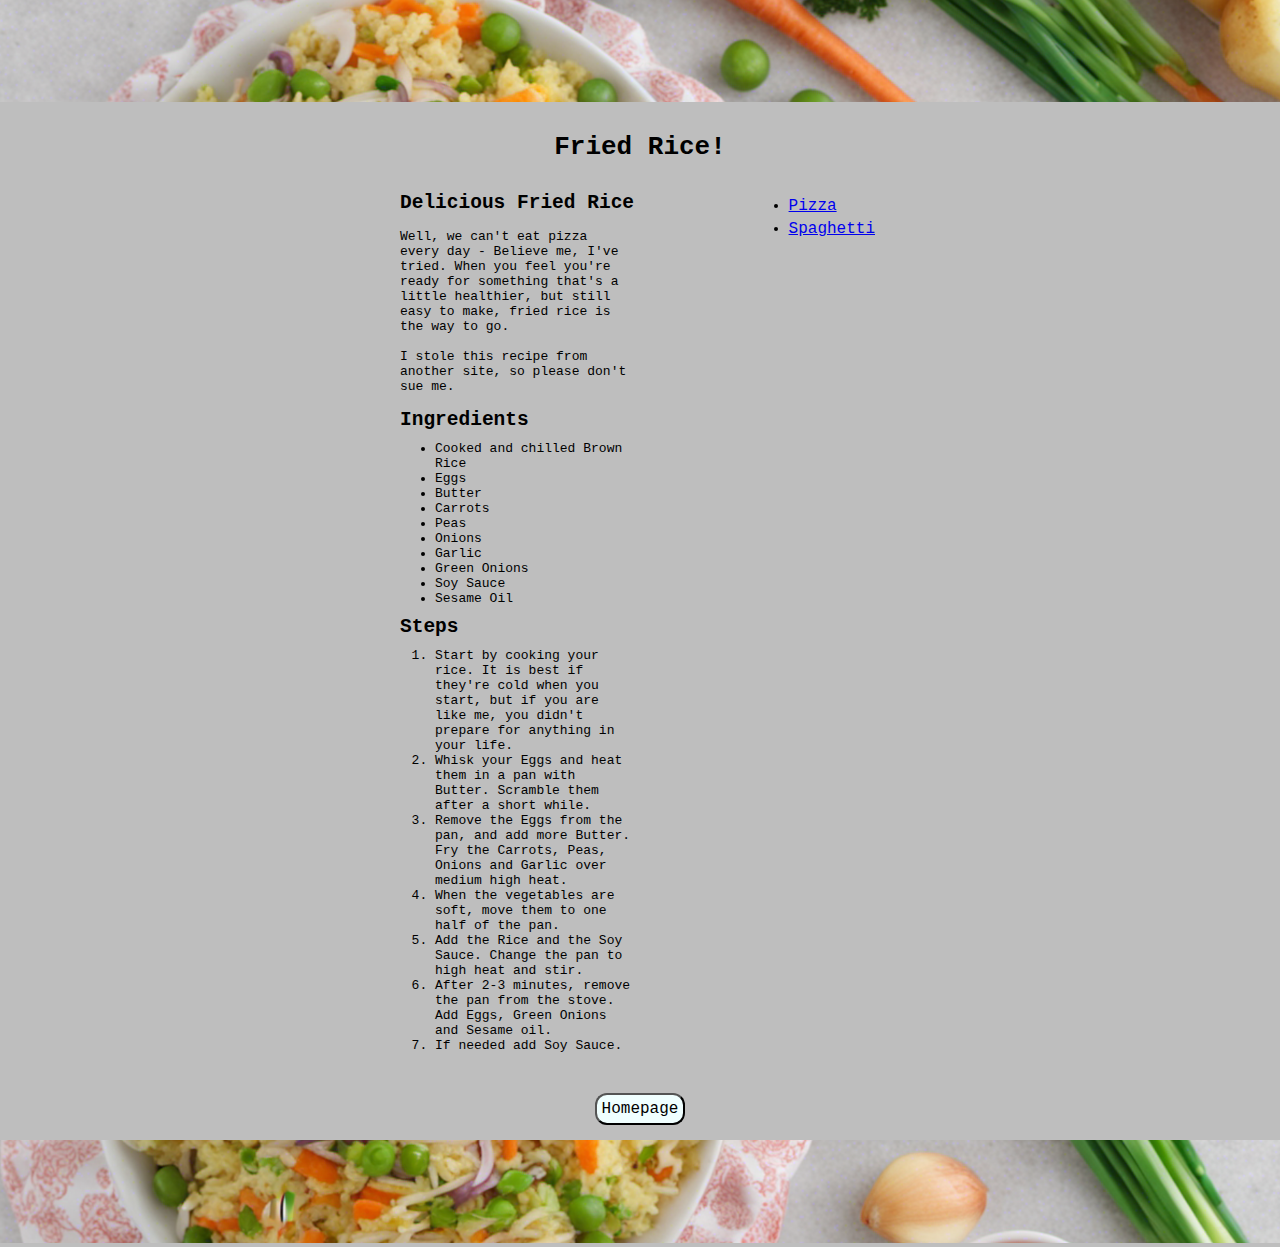
==== recipes/fried-rice.html @ b4a12999 "Add spaghetti" ====
<!DOCTYPE html>
<html lang="en">
<head>
  <link rel="stylesheet" href="../styles.css">
  <meta charset="UTF-8">
  <title>Recipe: Fried Rice</title>
</head>
<body>
  <div class="food">
    <img class="longimg" src="../img/fried-rice-top.png" alt="Some fried rice">
  </div>
  <h1 class="header">
    Fried Rice!
  </h1>
  <div class="mainbox">
    <div class="instructions">
      <div class="subheader">
        <h2>Delicious Fried Rice</h2>
      </div>
      <div class="otherintro">
        <p>Well, we can't eat pizza every day - Believe me, I've tried.
          When you feel you're ready for something that's a little healthier,
          but still easy to make, fried rice is the way to go.</p>
      </div>
      <div class="otherintro">
        <p>I stole this recipe from another site, so please don't sue me.</p> 
      </div>
      <div class="subheader">
        <h2>Ingredients</h2>
      </div>
      <div class="lists">
        <ul>
          <li>Cooked and chilled Brown Rice</li>
          <li>Eggs</li>
          <li>Butter</li>
          <li>Carrots</li>
          <li>Peas</li>
          <li>Onions</li>
          <li>Garlic</li>
          <li>Green Onions</li>
          <li>Soy Sauce</li>
          <li>Sesame Oil</li>
        </ul>
      </div>
      <div class="subheader">
        <h2>Steps</h2>
      </div>
      <div class="lists">
        <ol>
          <li>Start by cooking your rice. It is best if they're cold when you start,
          but if you are like me, you didn't prepare for anything in your life.
          </li>
          <li>Whisk your Eggs and heat them in a pan with Butter.
          Scramble them after a short while.
          </li>
          <li>Remove the Eggs from the pan, and add more Butter.
          Fry the Carrots, Peas, Onions and Garlic over medium high heat.
          </li>
          <li>When the vegetables are soft, move them to one half of the pan.</li>
          <li>Add the Rice and the Soy Sauce. Change the pan to high heat and stir.</li>
          <li>After 2-3 minutes, remove the pan from the stove. Add Eggs, Green Onions and Sesame oil.</li>
          <li>If needed add Soy Sauce.</li>
        </ol>
      </div>
    </div>
    <div class="otherrec">
      <ul>
        <li class="link"><a href="../recipes/pizza.html">Pizza</a></li>
        <li class="link"><a href="../recipes/spaghetti.html">Spaghetti</a></li>
       </ul>
    </div>
  </div>
  <div class="homebutton">
      <a href="../index.html"><button class="mbutton">Homepage</button></a>
  </div>
  <div class="food">
    <img class="longimg" src="../img/fried-rice-bottom.png" alt="Some more fried rice">
  </div>
</body>
</html>
---- styles.css ----
* {
  box-sizing: border-box;
  background-color: rgb(190, 190, 190);
  font-family: monospace;
  margin: 0;
  padding: 0;
}

.header {
  display: flex;
  justify-content: center;
  margin: 30px;
}
.intro-box{
  display: flex;
  justify-content: center;
  flex-direction: column;
  align-items: center;
}
.introduction {
  text-align: center;
  margin: 15px;
  width: 550px;
}
.butnwrap {
  display: flex;
  margin-top: 15px;
}
.mbutton {
  margin: 15px 5px;
  background-color: azure;
  padding: 5px;
  font-size: large;
  color: black;
  border-radius: 12px;
}
.food {
  display: flex;
  justify-content: center;
}
.longimg {
  display: flex;
  max-width: 100%;
  height: auto;
}
.mainbox {
  display: flex;
  margin: 15px 400px;
  justify-content: space-between;
}
.subheader {
  text-align: start;
}
.otherrec {
  display: flex;
}
.link {
  margin: 5px;
  font-size: large;
}
.otherintro {
  margin-top: 15px;
  margin-bottom: 15px;
  margin-right: 150px;
}
.lists {
  padding-left: 35px;
  margin-top: 10px;
  margin-bottom: 10px;
  margin-right: 150px;
}
.homebutton {
  justify-content: center;
  display: flex;
}
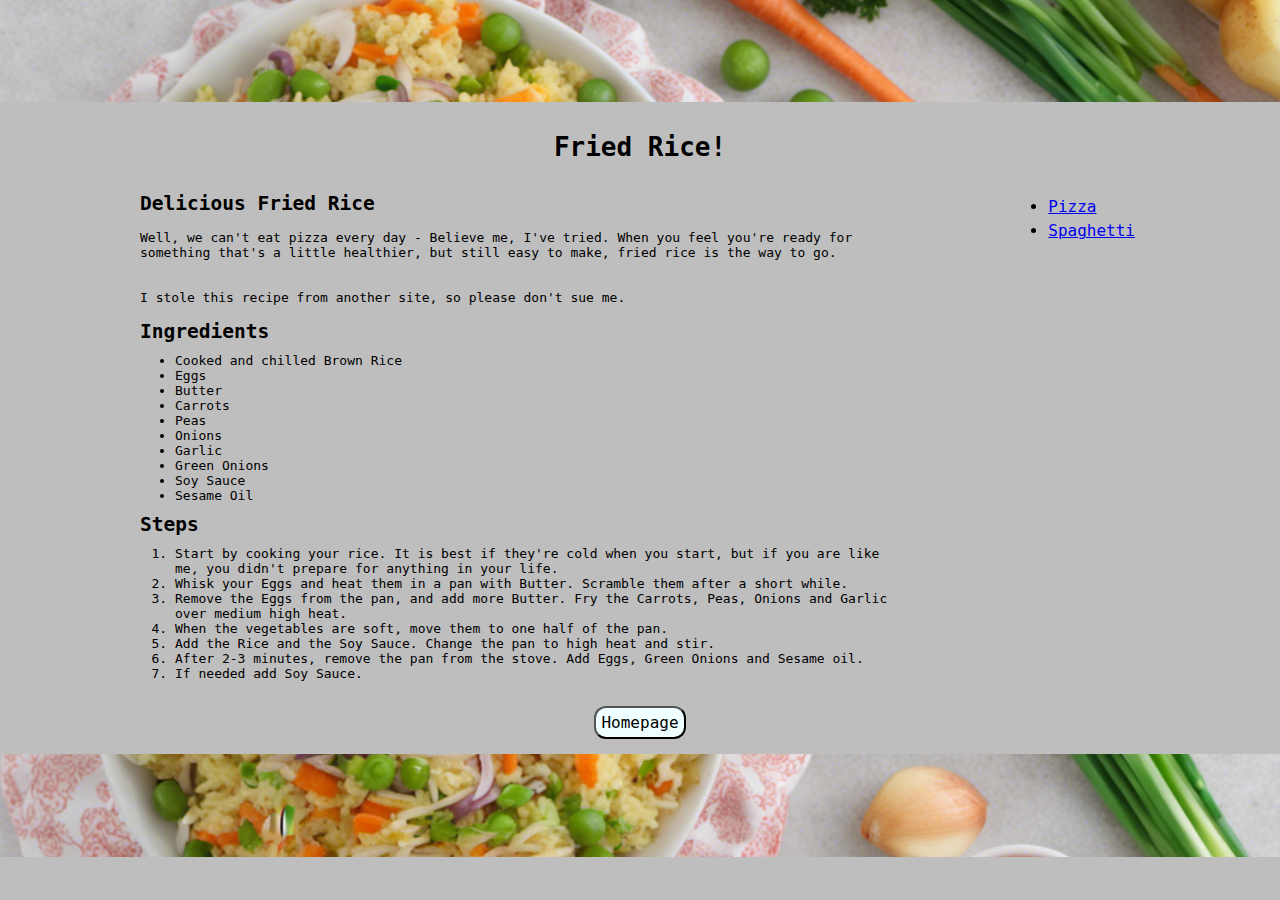
==== commit 582130b7: "Center with justify-content instead of margin" ====
--- a/recipes/fried-rice.html
+++ b/recipes/fried-rice.html
@@ -12,62 +12,64 @@
   <h1 class="header">
     Fried Rice!
   </h1>
-  <div class="mainbox">
-    <div class="instructions">
-      <div class="subheader">
-        <h2>Delicious Fried Rice</h2>
-      </div>
-      <div class="otherintro">
-        <p>Well, we can't eat pizza every day - Believe me, I've tried.
+  <div class="all">
+    <div class="mainbox">
+      <div class="instructions">
+        <div class="subheader">
+          <h2>Delicious Fried Rice</h2>
+        </div>
+        <div class="otherintro">
+          <p>Well, we can't eat pizza every day - Believe me, I've tried.
           When you feel you're ready for something that's a little healthier,
           but still easy to make, fried rice is the way to go.</p>
+        </div>
+        <div class="otherintro">
+          <p>I stole this recipe from another site, so please don't sue me.</p> 
+        </div>
+        <div class="subheader">
+          <h2>Ingredients</h2>
+        </div>
+        <div class="lists">
+          <ul>
+            <li>Cooked and chilled Brown Rice</li>
+            <li>Eggs</li>
+            <li>Butter</li>
+            <li>Carrots</li>
+            <li>Peas</li>
+            <li>Onions</li>
+            <li>Garlic</li>
+            <li>Green Onions</li>
+            <li>Soy Sauce</li>
+            <li>Sesame Oil</li>
+          </ul>
+        </div>
+        <div class="subheader">
+          <h2>Steps</h2>
+        </div>
+        <div class="lists">
+          <ol>
+            <li>Start by cooking your rice. It is best if they're cold when you start,
+            but if you are like me, you didn't prepare for anything in your life.
+            </li>
+            <li>Whisk your Eggs and heat them in a pan with Butter.
+            Scramble them after a short while.
+            </li>
+            <li>Remove the Eggs from the pan, and add more Butter.
+            Fry the Carrots, Peas, Onions and Garlic over medium high heat.
+            </li>
+            <li>When the vegetables are soft, move them to one half of the pan.</li>
+            <li>Add the Rice and the Soy Sauce. Change the pan to high heat and stir.</li>
+            <li>After 2-3 minutes, remove the pan from the stove. Add Eggs, Green Onions and Sesame oil.</li>
+            <li>If needed add Soy Sauce.</li>
+          </ol>
+        </div>
       </div>
-      <div class="otherintro">
-        <p>I stole this recipe from another site, so please don't sue me.</p> 
-      </div>
-      <div class="subheader">
-        <h2>Ingredients</h2>
-      </div>
-      <div class="lists">
+      <div class="otherrec">
         <ul>
-          <li>Cooked and chilled Brown Rice</li>
-          <li>Eggs</li>
-          <li>Butter</li>
-          <li>Carrots</li>
-          <li>Peas</li>
-          <li>Onions</li>
-          <li>Garlic</li>
-          <li>Green Onions</li>
-          <li>Soy Sauce</li>
-          <li>Sesame Oil</li>
+          <li class="link"><a href="../recipes/pizza.html">Pizza</a></li>
+          <li class="link"><a href="../recipes/spaghetti.html">Spaghetti</a></li>
         </ul>
       </div>
-      <div class="subheader">
-        <h2>Steps</h2>
-      </div>
-      <div class="lists">
-        <ol>
-          <li>Start by cooking your rice. It is best if they're cold when you start,
-          but if you are like me, you didn't prepare for anything in your life.
-          </li>
-          <li>Whisk your Eggs and heat them in a pan with Butter.
-          Scramble them after a short while.
-          </li>
-          <li>Remove the Eggs from the pan, and add more Butter.
-          Fry the Carrots, Peas, Onions and Garlic over medium high heat.
-          </li>
-          <li>When the vegetables are soft, move them to one half of the pan.</li>
-          <li>Add the Rice and the Soy Sauce. Change the pan to high heat and stir.</li>
-          <li>After 2-3 minutes, remove the pan from the stove. Add Eggs, Green Onions and Sesame oil.</li>
-          <li>If needed add Soy Sauce.</li>
-        </ol>
-      </div>
-    </div>
-    <div class="otherrec">
-      <ul>
-        <li class="link"><a href="../recipes/pizza.html">Pizza</a></li>
-        <li class="link"><a href="../recipes/spaghetti.html">Spaghetti</a></li>
-       </ul>
     </div>
   </div>
   <div class="homebutton">
--- a/styles.css
+++ b/styles.css
@@ -45,7 +45,7 @@
 }
 .mainbox {
   display: flex;
-  margin: 15px 400px;
+  width: 1000px;
   justify-content: space-between;
 }
 .subheader {
@@ -72,4 +72,13 @@
 .homebutton {
   justify-content: center;
   display: flex;
+}
+.instructions {
+  display: flex;
+  justify-content: center;
+  flex-direction: column;
+}
+.all {
+  display: flex;
+  justify-content: center;
 }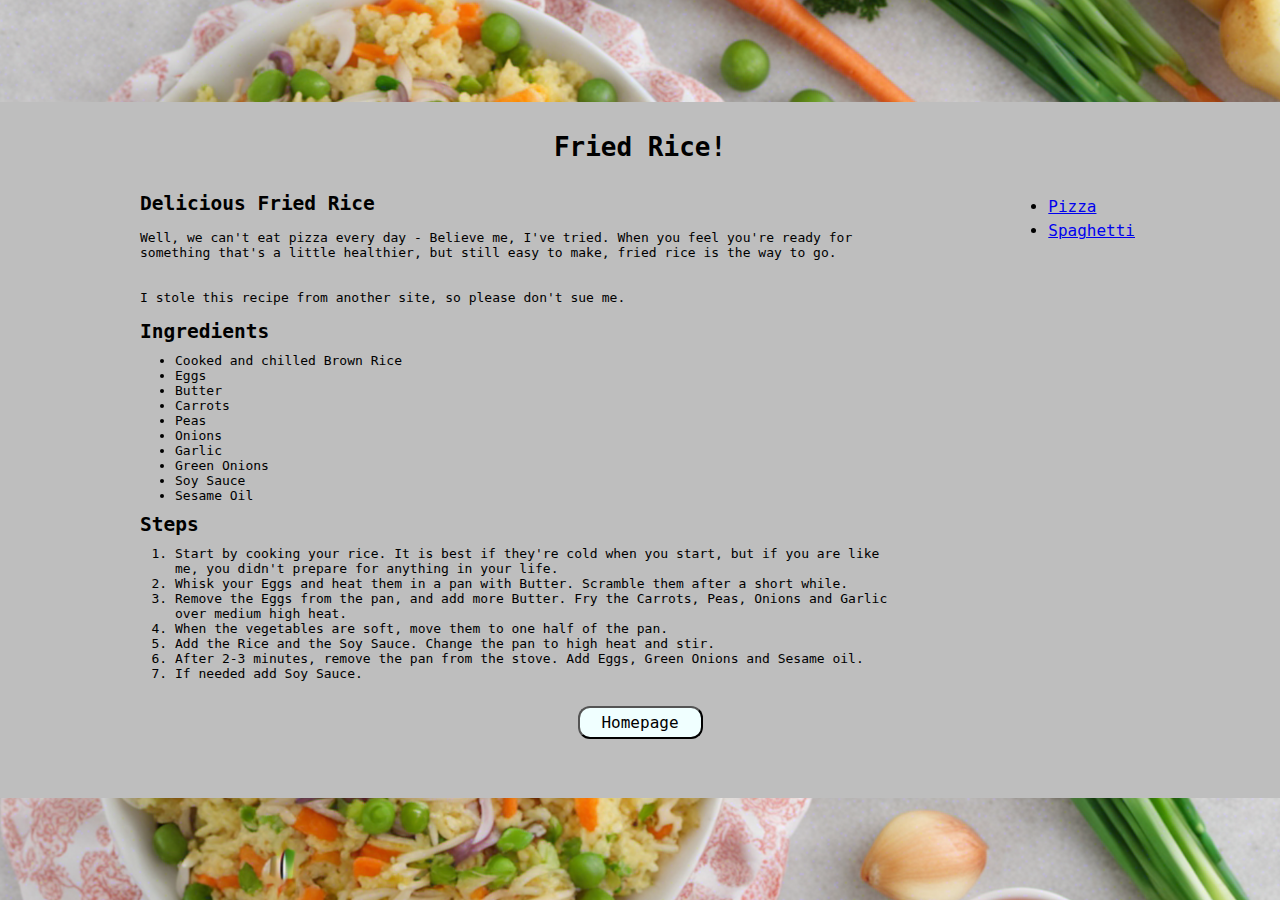
==== commit bddbc4ff: "Make footer stick to button" ====
--- a/recipes/fried-rice.html
+++ b/recipes/fried-rice.html
@@ -12,68 +12,70 @@
   <h1 class="header">
     Fried Rice!
   </h1>
-  <div class="all">
-    <div class="mainbox">
-      <div class="instructions">
-        <div class="subheader">
-          <h2>Delicious Fried Rice</h2>
+  <div class="forflex">
+    <div class="all">
+      <div class="mainbox">
+        <div class="instructions">
+          <div class="subheader">
+            <h2>Delicious Fried Rice</h2>
+          </div>
+          <div class="otherintro">
+            <p>Well, we can't eat pizza every day - Believe me, I've tried.
+            When you feel you're ready for something that's a little healthier,
+            but still easy to make, fried rice is the way to go.</p>
+          </div>
+          <div class="otherintro">
+            <p>I stole this recipe from another site, so please don't sue me.</p> 
+          </div>
+          <div class="subheader">
+            <h2>Ingredients</h2>
+          </div>
+          <div class="lists">
+            <ul>
+              <li>Cooked and chilled Brown Rice</li>
+              <li>Eggs</li>
+              <li>Butter</li>
+              <li>Carrots</li>
+              <li>Peas</li>
+              <li>Onions</li>
+              <li>Garlic</li>
+              <li>Green Onions</li>
+              <li>Soy Sauce</li>
+              <li>Sesame Oil</li>
+            </ul>
+          </div>
+          <div class="subheader">
+            <h2>Steps</h2>
+          </div>
+          <div class="lists">
+            <ol>
+              <li>Start by cooking your rice. It is best if they're cold when you start,
+              but if you are like me, you didn't prepare for anything in your life.
+              </li>
+              <li>Whisk your Eggs and heat them in a pan with Butter.
+              Scramble them after a short while.
+              </li>
+              <li>Remove the Eggs from the pan, and add more Butter.
+              Fry the Carrots, Peas, Onions and Garlic over medium high heat.
+              </li>
+              <li>When the vegetables are soft, move them to one half of the pan.</li>
+              <li>Add the Rice and the Soy Sauce. Change the pan to high heat and stir.</li>
+              <li>After 2-3 minutes, remove the pan from the stove. Add Eggs, Green Onions and Sesame oil.</li>
+              <li>If needed add Soy Sauce.</li>
+            </ol>
+          </div>
         </div>
-        <div class="otherintro">
-          <p>Well, we can't eat pizza every day - Believe me, I've tried.
-          When you feel you're ready for something that's a little healthier,
-          but still easy to make, fried rice is the way to go.</p>
-        </div>
-        <div class="otherintro">
-          <p>I stole this recipe from another site, so please don't sue me.</p> 
-        </div>
-        <div class="subheader">
-          <h2>Ingredients</h2>
-        </div>
-        <div class="lists">
+        <div class="otherrec">
           <ul>
-            <li>Cooked and chilled Brown Rice</li>
-            <li>Eggs</li>
-            <li>Butter</li>
-            <li>Carrots</li>
-            <li>Peas</li>
-            <li>Onions</li>
-            <li>Garlic</li>
-            <li>Green Onions</li>
-            <li>Soy Sauce</li>
-            <li>Sesame Oil</li>
+            <li class="link"><a href="../recipes/pizza.html">Pizza</a></li>
+            <li class="link"><a href="../recipes/spaghetti.html">Spaghetti</a></li>
           </ul>
         </div>
-        <div class="subheader">
-          <h2>Steps</h2>
-        </div>
-        <div class="lists">
-          <ol>
-            <li>Start by cooking your rice. It is best if they're cold when you start,
-            but if you are like me, you didn't prepare for anything in your life.
-            </li>
-            <li>Whisk your Eggs and heat them in a pan with Butter.
-            Scramble them after a short while.
-            </li>
-            <li>Remove the Eggs from the pan, and add more Butter.
-            Fry the Carrots, Peas, Onions and Garlic over medium high heat.
-            </li>
-            <li>When the vegetables are soft, move them to one half of the pan.</li>
-            <li>Add the Rice and the Soy Sauce. Change the pan to high heat and stir.</li>
-            <li>After 2-3 minutes, remove the pan from the stove. Add Eggs, Green Onions and Sesame oil.</li>
-            <li>If needed add Soy Sauce.</li>
-          </ol>
-        </div>
-      </div>
-      <div class="otherrec">
-        <ul>
-          <li class="link"><a href="../recipes/pizza.html">Pizza</a></li>
-          <li class="link"><a href="../recipes/spaghetti.html">Spaghetti</a></li>
-        </ul>
       </div>
     </div>
-  </div>
-  <div class="homebutton">
-      <a href="../index.html"><button class="mbutton">Homepage</button></a>
+    <div class="homebutton">
+        <a href="../index.html"><button class="mbutton">Homepage</button></a>
+    </div>
   </div>
   <div class="food">
     <img class="longimg" src="../img/fried-rice-bottom.png" alt="Some more fried rice">
--- a/styles.css
+++ b/styles.css
@@ -5,7 +5,13 @@
   margin: 0;
   padding: 0;
 }
-
+body {
+  min-height: 100vh;
+  border: none;
+  margin: 0;
+  display: flex;
+  flex-direction: column;
+}
 .header {
   display: flex;
   justify-content: center;
@@ -25,6 +31,7 @@
 .butnwrap {
   display: flex;
   margin-top: 15px;
+  justify-content: center;
 }
 .mbutton {
   margin: 15px 5px;
@@ -33,6 +40,7 @@
   font-size: large;
   color: black;
   border-radius: 12px;
+  width: 125px;
 }
 .food {
   display: flex;
@@ -47,6 +55,8 @@
   display: flex;
   width: 1000px;
   justify-content: space-between;
+  margin-left: 25px;
+  margin-right: 25px;
 }
 .subheader {
   text-align: start;
@@ -81,4 +91,9 @@
 .all {
   display: flex;
   justify-content: center;
+}
+.forflex {
+  display: flex;
+  flex: 1;
+  flex-direction: column;
 }